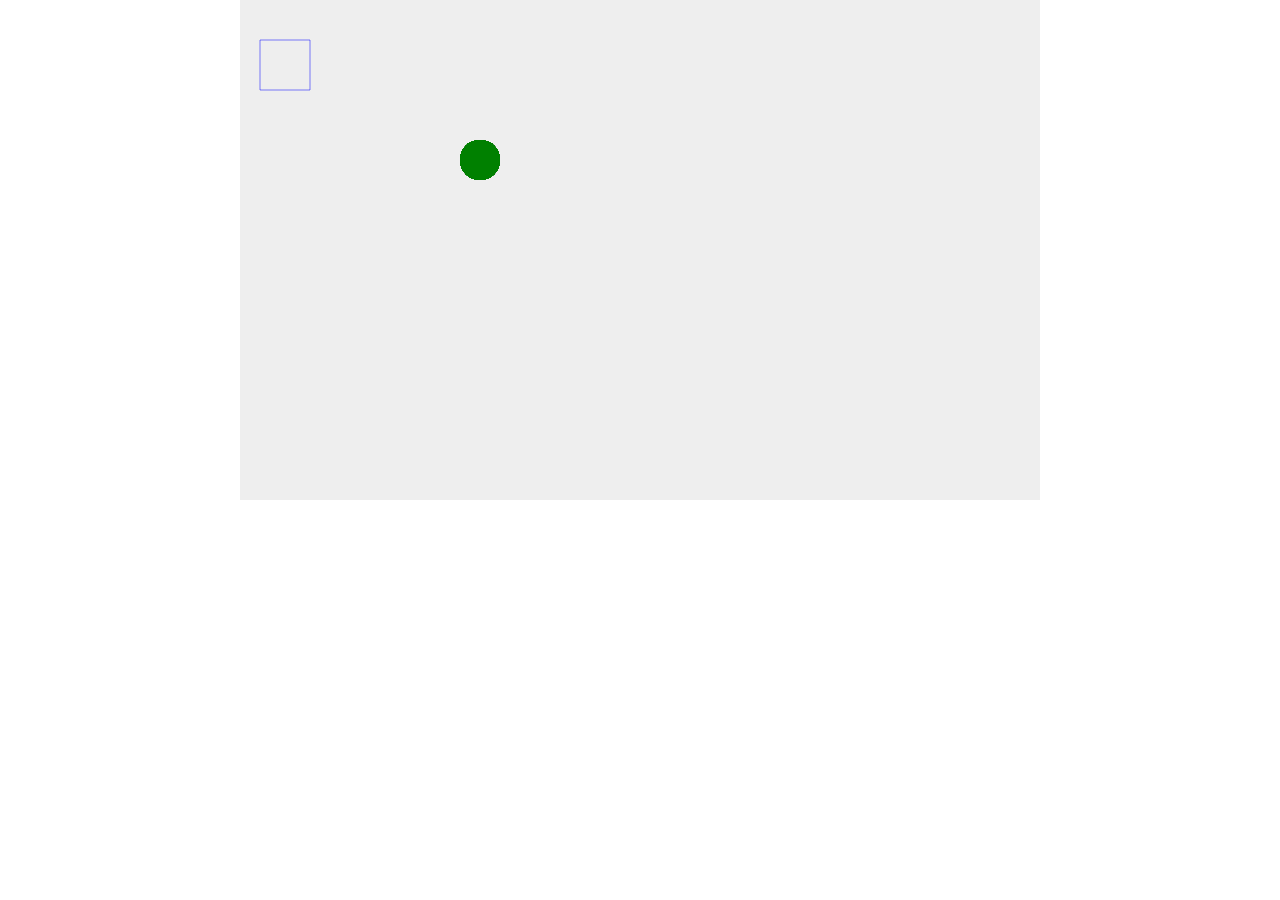
==== 2DBreakout.html @ c8165e61 "Created Draw, Moved Circle Drawing Code" ====
<!DOCTYPE html PUBLIC "-//W3C//DTD XHTML 1.0 Transitional//EN" "http://www.w3.org/TR/xhtml1/DTD/xhtml1-transitional.dtd">
<html xmlns="http://www.w3.org/1999/xhtml">

<head>
	<meta http-equiv="Content-Type" content="text/html; charset=UTF-8" />


							<title>2D Breakout</title>
    
	<style>
    	* { padding: 0; margin: 0; }
    	canvas { background: #eee; display: block; margin: 0 auto; }
    </style>

</head>

<body>

	<canvas width="800" height="500" id="gameCanvas">
   		Test Again
    </canvas>
    
    <script>
	
		var canvas = document.getElementById("gameCanvas");
		var context = canvas.getContext("2d");
		
		context.beginPath();
		context.rect(20, 40, 50, 50);
		//context.fillStyle = "#FF0000";
		//context.fill();
		context.strokeStyle = "rgba(0, 0, 255, 0.5)";
		context.stroke();
		context.closePath();
		
		function draw() {
    		context.beginPath();
			context.arc(240, 160, 20, 0, Math.PI*2);
			context.fillStyle = "green";
			context.fill();
			context.closePath();
		}
		
		setInterval(draw, 10);

		
	</script>
</body>
</html>
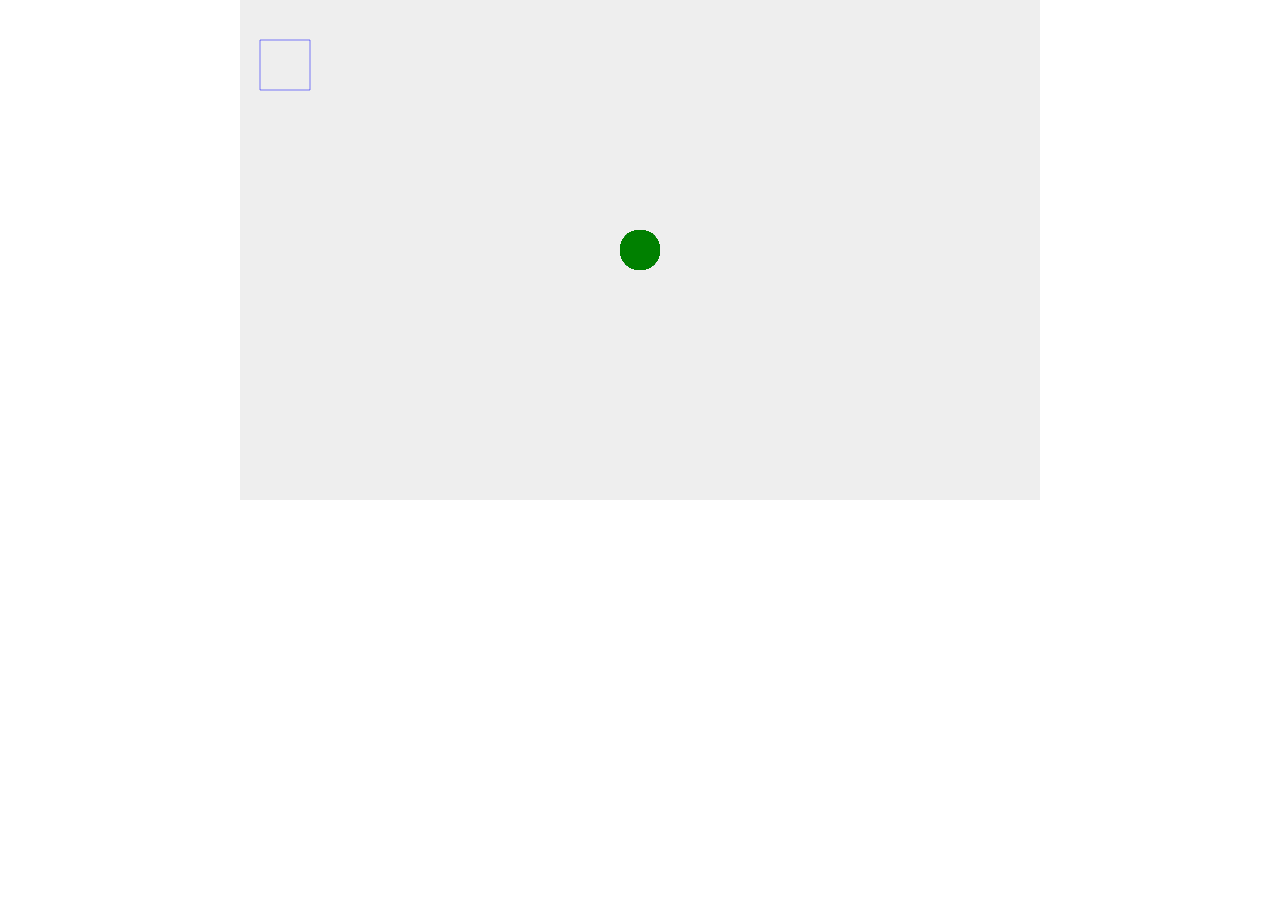
==== commit daec0725: "Made Variables for Circle x and y" ====
--- a/2DBreakout.html
+++ b/2DBreakout.html
@@ -34,8 +34,11 @@
 		context.closePath();
 		
 		function draw() {
+			var x = canvas.width/2;
+    		var y = canvas.height/2;
+			
     		context.beginPath();
-			context.arc(240, 160, 20, 0, Math.PI*2);
+			context.arc(x, y, 20, 0, Math.PI*2);
 			context.fillStyle = "green";
 			context.fill();
 			context.closePath();
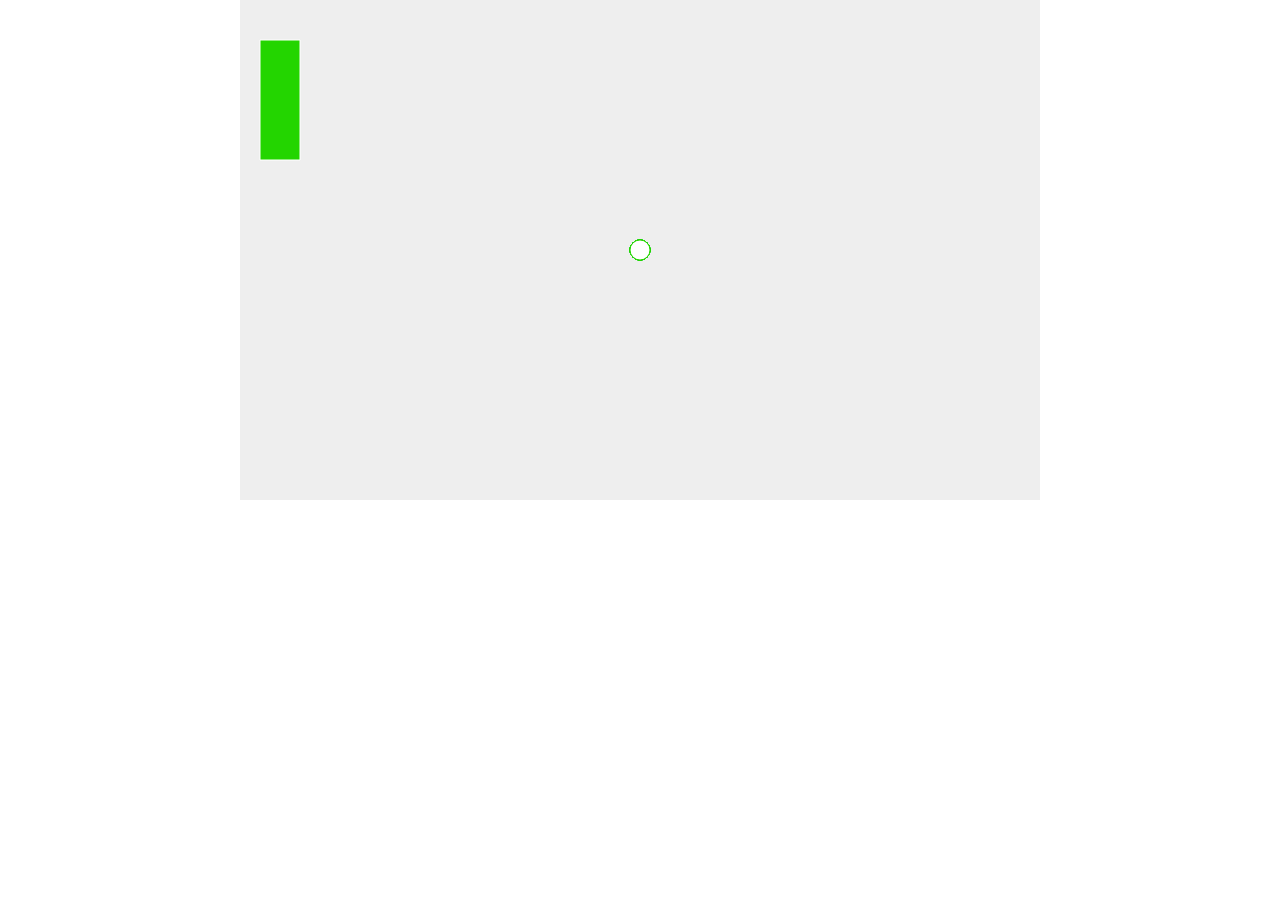
==== commit 03945768: "Changed Colors and Sizes of Shapes" ====
--- a/2DBreakout.html
+++ b/2DBreakout.html
@@ -26,10 +26,10 @@
 		var context = canvas.getContext("2d");
 		
 		context.beginPath();
-		context.rect(20, 40, 50, 50);
-		//context.fillStyle = "#FF0000";
-		//context.fill();
-		context.strokeStyle = "rgba(0, 0, 255, 0.5)";
+		context.rect(20, 40, 40, 120);
+		context.fillStyle = "#23D500";
+		context.fill();
+		context.strokeStyle = "white";
 		context.stroke();
 		context.closePath();
 		
@@ -38,9 +38,11 @@
     		var y = canvas.height/2;
 			
     		context.beginPath();
-			context.arc(x, y, 20, 0, Math.PI*2);
-			context.fillStyle = "green";
+			context.arc(x, y, 10, 0, Math.PI*2);
+			context.fillStyle = "white";
 			context.fill();
+			context.strokeStyle = "#23D500";
+			context.stroke();
 			context.closePath();
 		}
 		
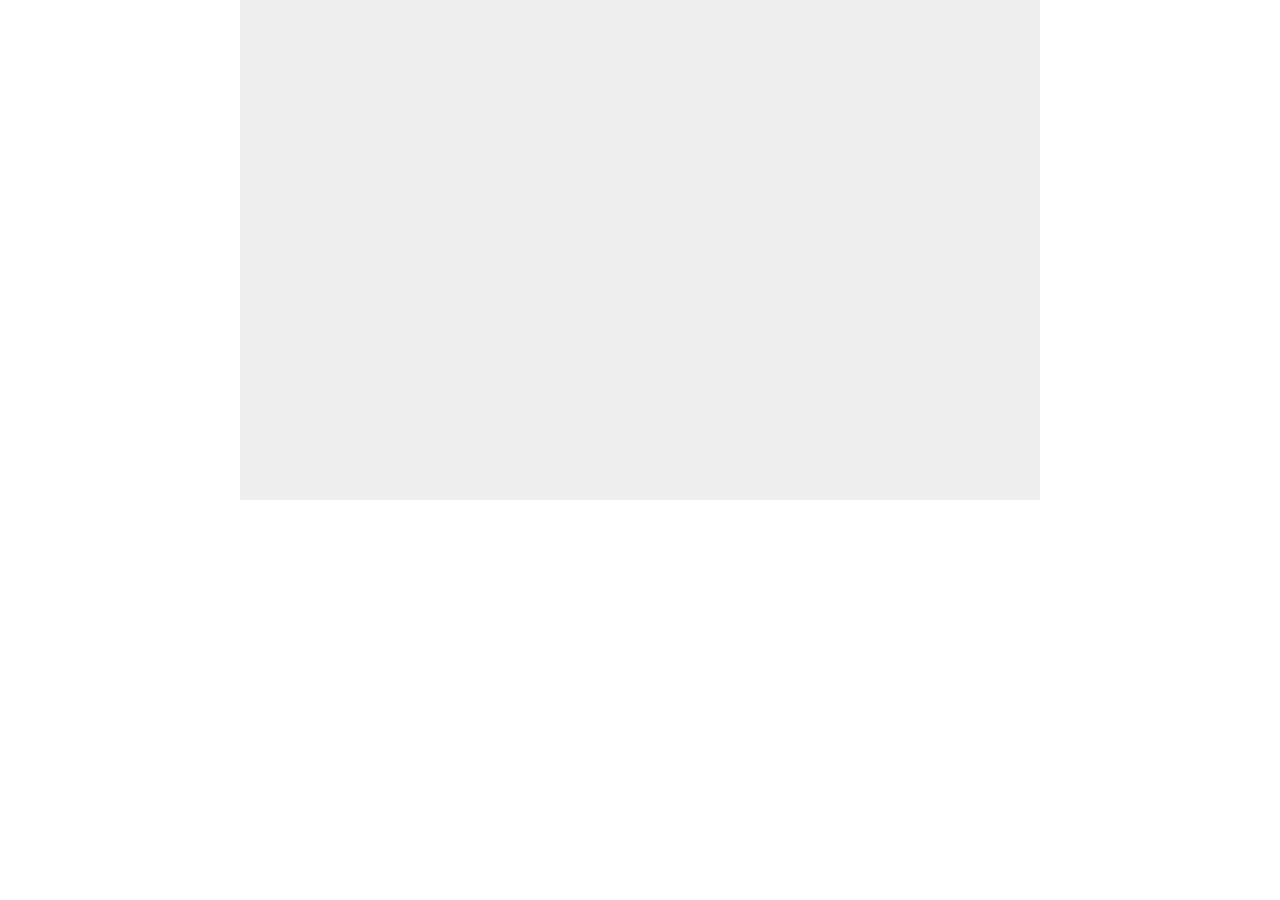
==== commit 0fcc21ce: "Changed x and y to ballX and ballY" ====
--- a/2DBreakout.html
+++ b/2DBreakout.html
@@ -25,6 +25,9 @@
 		var canvas = document.getElementById("gameCanvas");
 		var context = canvas.getContext("2d");
 		
+		var ballX = canvas.width/2;
+    	var ballY = canvas.height/2;
+		
 		context.beginPath();
 		context.rect(20, 40, 40, 120);
 		context.fillStyle = "#23D500";
@@ -34,16 +37,17 @@
 		context.closePath();
 		
 		function draw() {
-			var x = canvas.width/2;
-    		var y = canvas.height/2;
 			
+						
     		context.beginPath();
-			context.arc(x, y, 10, 0, Math.PI*2);
+			context.arc(ballX, ballY, 9, 0, Math.PI*2);
 			context.fillStyle = "white";
 			context.fill();
 			context.strokeStyle = "#23D500";
 			context.stroke();
 			context.closePath();
+			
+			x+=
 		}
 		
 		setInterval(draw, 10);
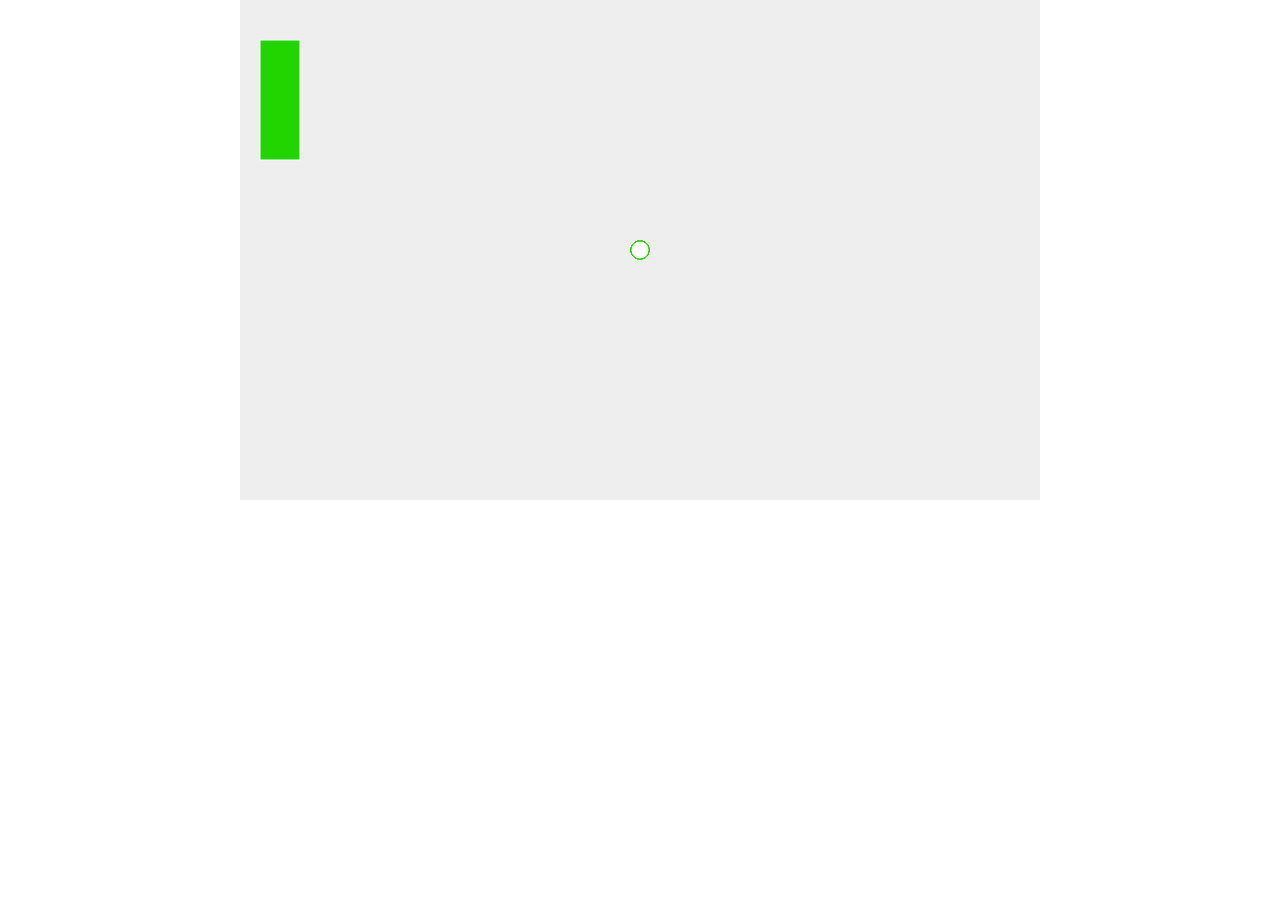
==== commit 6c2a2120: "Fixed a little error" ====
--- a/2DBreakout.html
+++ b/2DBreakout.html
@@ -38,7 +38,6 @@
 		
 		function draw() {
 			
-						
     		context.beginPath();
 			context.arc(ballX, ballY, 9, 0, Math.PI*2);
 			context.fillStyle = "white";
@@ -47,7 +46,6 @@
 			context.stroke();
 			context.closePath();
 			
-			x+=
 		}
 		
 		setInterval(draw, 10);
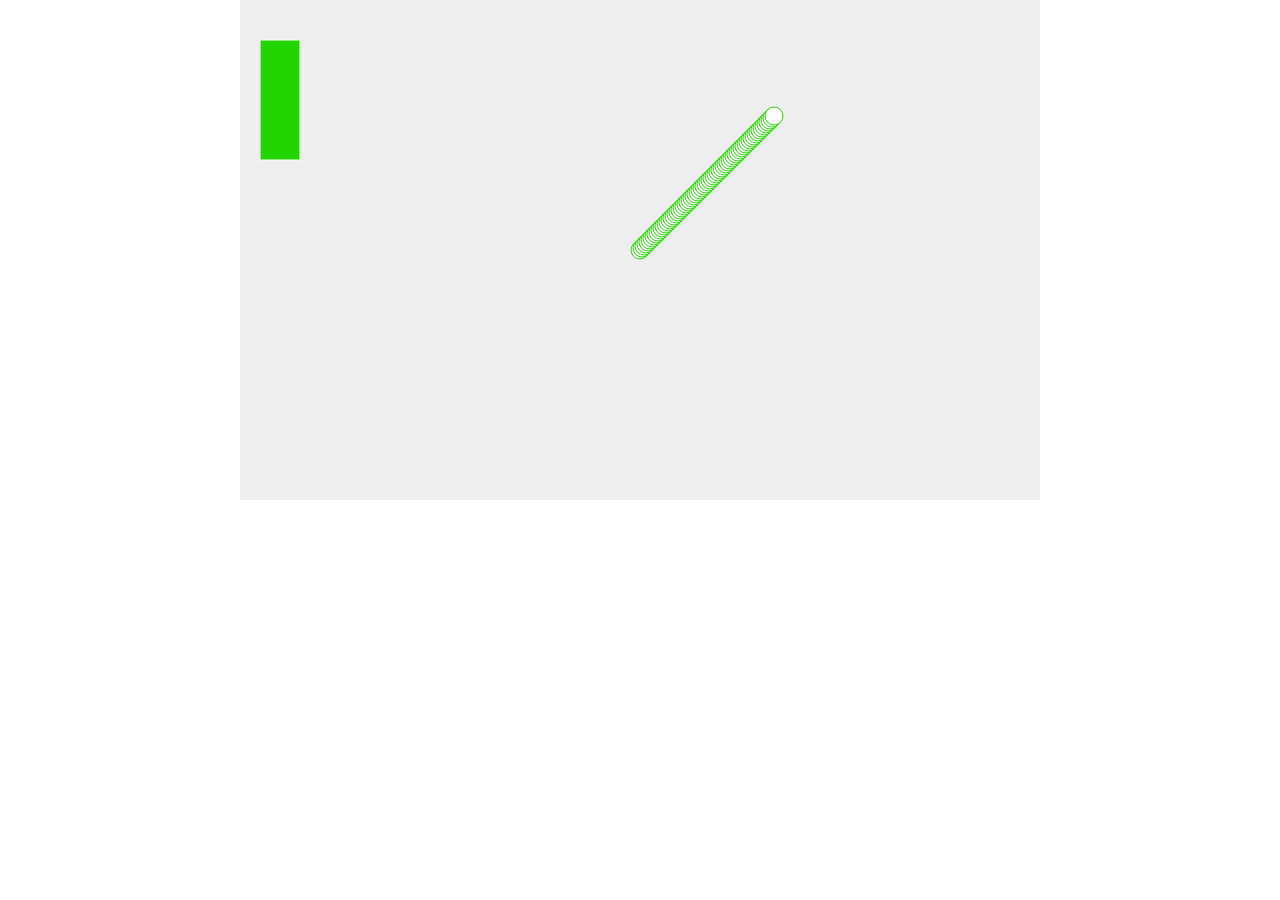
==== commit b3e1813d: "Add ballDx and ballDy for ball movement and implemented ball movement" ====
--- a/2DBreakout.html
+++ b/2DBreakout.html
@@ -28,6 +28,9 @@
 		var ballX = canvas.width/2;
     	var ballY = canvas.height/2;
 		
+		var ballDx = 2; 
+		var ballDy = -2; 
+		
 		context.beginPath();
 		context.rect(20, 40, 40, 120);
 		context.fillStyle = "#23D500";
@@ -46,6 +49,9 @@
 			context.stroke();
 			context.closePath();
 			
+			ballX += ballDx 
+			ballY += ballDy 
+			
 		}
 		
 		setInterval(draw, 10);
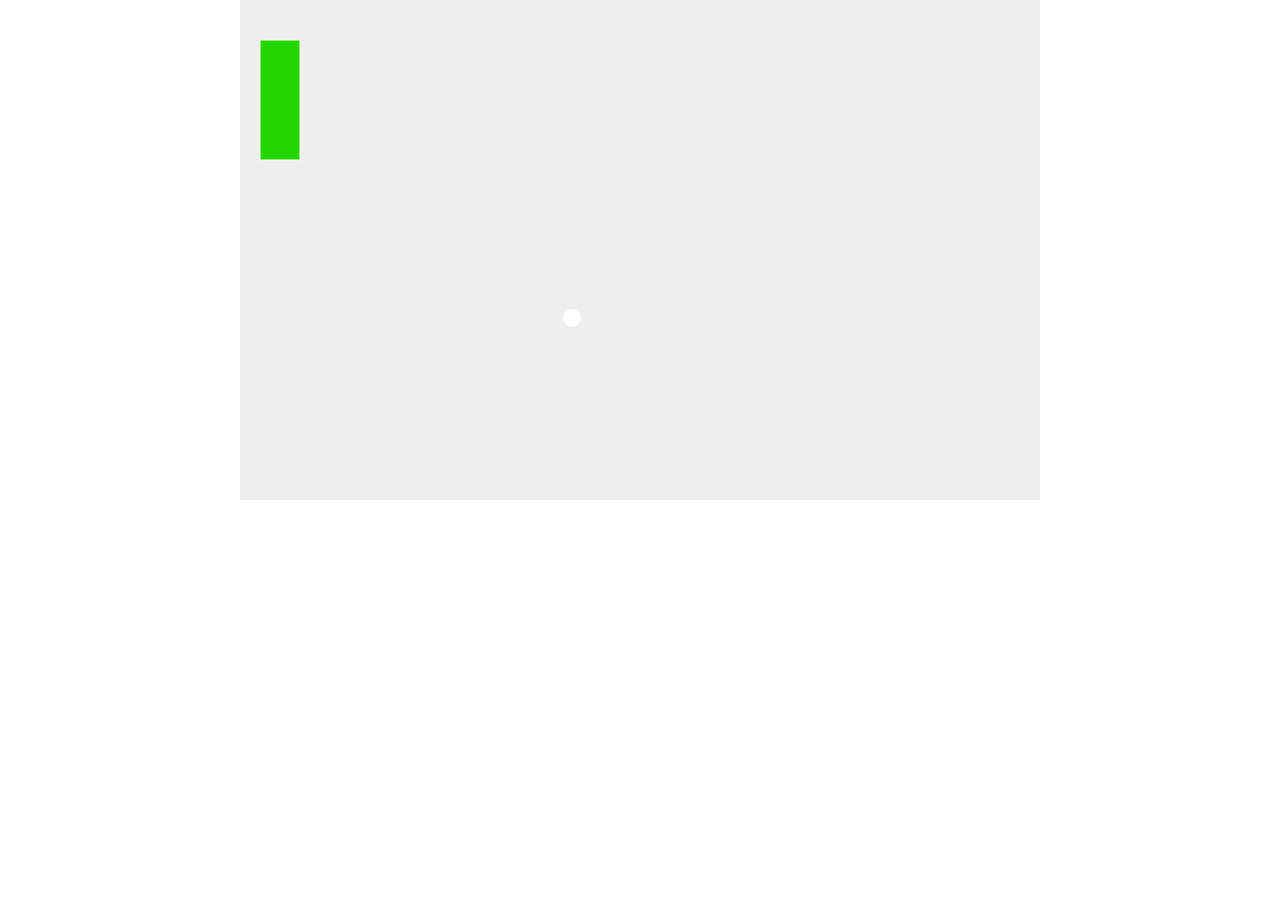
==== commit 65f229e7: "End of Basic Movement Module Code" ====
--- a/2DBreakout.html
+++ b/2DBreakout.html
@@ -28,25 +28,26 @@
 		var ballX = canvas.width/2;
     	var ballY = canvas.height/2;
 		
-		var ballDx = 2; 
-		var ballDy = -2; 
-		
-		context.beginPath();
-		context.rect(20, 40, 40, 120);
-		context.fillStyle = "#23D500";
-		context.fill();
-		context.strokeStyle = "white";
-		context.stroke();
-		context.closePath();
+		var ballDx = -1; 
+		var ballDy = 1; 
 		
 		function draw() {
+			context.clearRect(0, 0, canvas.width, canvas.height);
+			
+			context.beginPath();
+			context.rect(20, 40, 40, 120);
+			context.fillStyle = "#23D500";
+			context.fill();
+			context.strokeStyle = "white";
+			context.stroke();
+			context.closePath();
 			
     		context.beginPath();
 			context.arc(ballX, ballY, 9, 0, Math.PI*2);
 			context.fillStyle = "white";
 			context.fill();
-			context.strokeStyle = "#23D500";
-			context.stroke();
+			//context.strokeStyle = "#23D500";
+			//context.stroke();
 			context.closePath();
 			
 			ballX += ballDx 
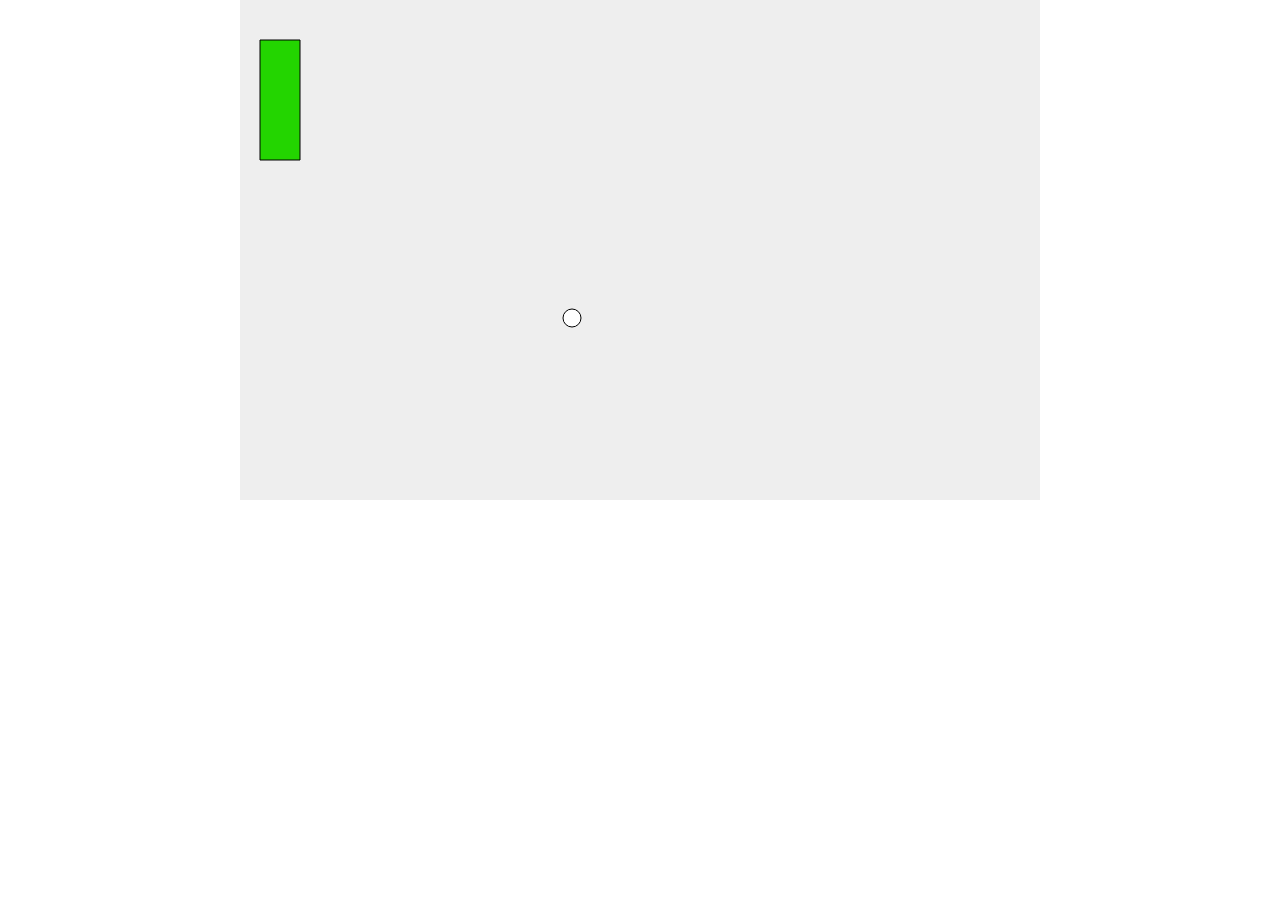
==== commit 988e1ca8: "Started Mod 4: Collision. Changed color outlines to black" ====
--- a/2DBreakout.html
+++ b/2DBreakout.html
@@ -31,6 +31,18 @@
 		var ballDx = -1; 
 		var ballDy = 1; 
 		
+		function drawBall() {
+			
+			context.beginPath();
+			context.arc(ballX, ballY, 9, 0, Math.PI*2);
+			context.fillStyle = "white";
+			context.fill();
+			context.strokeStyle = "black";
+			context.stroke();
+			context.closePath();
+			
+		}
+		
 		function draw() {
 			context.clearRect(0, 0, canvas.width, canvas.height);
 			
@@ -38,20 +50,14 @@
 			context.rect(20, 40, 40, 120);
 			context.fillStyle = "#23D500";
 			context.fill();
-			context.strokeStyle = "white";
+			context.strokeStyle = "black";
 			context.stroke();
 			context.closePath();
 			
-    		context.beginPath();
-			context.arc(ballX, ballY, 9, 0, Math.PI*2);
-			context.fillStyle = "white";
-			context.fill();
-			//context.strokeStyle = "#23D500";
-			//context.stroke();
-			context.closePath();
-			
-			ballX += ballDx 
-			ballY += ballDy 
+			drawBall(); 	
+		
+			ballX += ballDx;
+			ballY += ballDy; 
 			
 		}
 		
